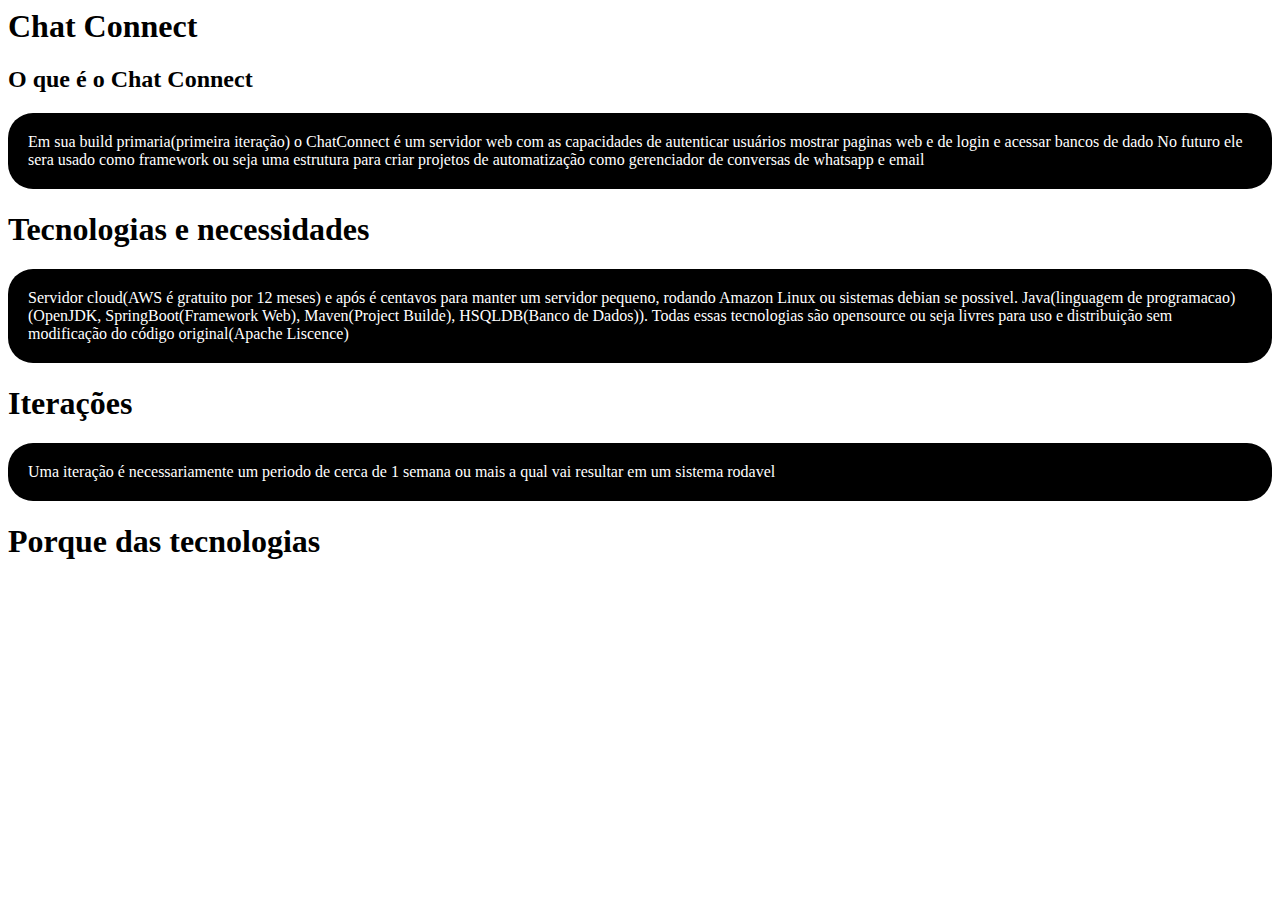
==== index.html @ 17cfe4b8 "added new html" ====
<DOCTYPE !HTML>
<head>
	<link rel="stylesheet" href="style.css">
</head>
<body>

	<h1>Chat Connect</h1>
	<h2>O que é o Chat Connect</h2>
	<div class="text-box">
	Em sua build primaria(primeira iteração) 
   	o ChatConnect é  um servidor web com as capacidades
   	de autenticar usuários mostrar paginas web e de login e acessar bancos 
   	de dado 
   	No futuro ele sera usado como framework ou seja uma estrutura para 
   	criar projetos de automatização como gerenciador de conversas de whatsapp
   	e email 
	</div>

	<h1>Tecnologias e necessidades</h1>
	<div class="text-box">
	Servidor cloud(AWS é gratuito por 12 meses) e após é centavos para manter um 
	servidor pequeno, rodando Amazon Linux ou sistemas debian se possivel.
	
	Java(linguagem de programacao) (OpenJDK, SpringBoot(Framework Web), Maven(Project Builde),
	HSQLDB(Banco de Dados)). Todas essas tecnologias são opensource ou seja 
	livres para uso e distribuição sem modificação do código original(Apache 
	Liscence)
	</div>

 

	<h1>Iterações</h1>
	<div class="text-box">
	Uma iteração é necessariamente um periodo de cerca de 1 semana ou mais a
	qual vai resultar em um sistema rodavel
	</div>


	<h1>Porque das tecnologias</h1>
</body>
---- style.css ----
.text-box {
	color :white;
	font-family: Hack;
	background-color: black;
	border: 0px;
	padding: 20px;
	border-radius: 25px;	 
}
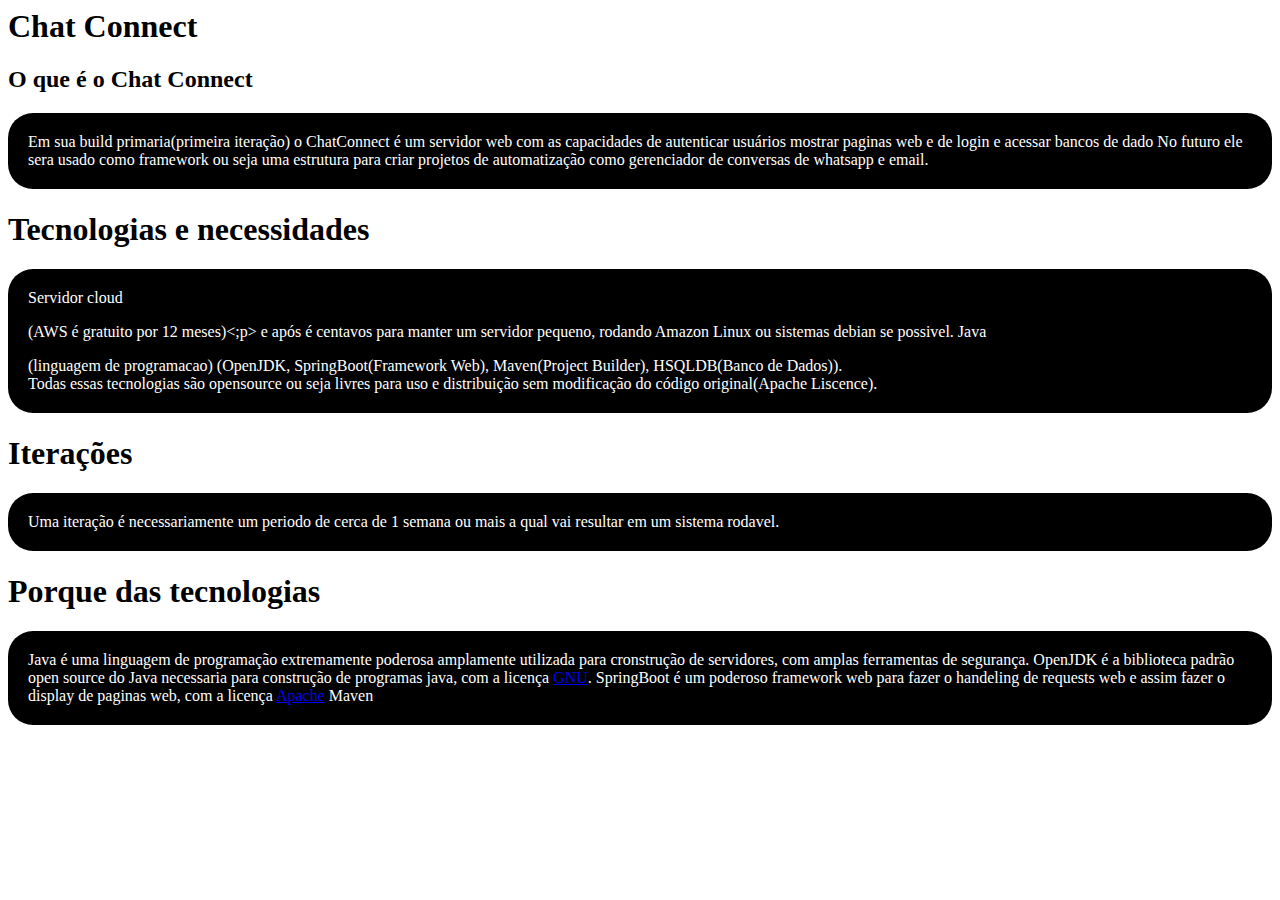
==== commit 5c012f23: "Added a lot to index.html and style.css" ====
--- a/index.html
+++ b/index.html
@@ -1,40 +1,60 @@
 <DOCTYPE !HTML>
+<html>
 <head>
 	<link rel="stylesheet" href="style.css">
 </head>
-<body>
+	<body>
+	<div class="feed">
+		
+		<h1>Chat Connect</h1>
+		<h2>O que é o Chat Connect</h2>
+		<div class="text-box">
+		Em sua build primaria(primeira iteração) 
+   		o ChatConnect é  um servidor web com as capacidades
+   		de autenticar usuários mostrar paginas web e de login e acessar bancos 
+   		de dado 
+   		No futuro ele sera usado como framework ou seja uma estrutura para 
+   		criar projetos de automatização como gerenciador de conversas de whatsapp
+   		e email. 
+		</div>
 
-	<h1>Chat Connect</h1>
-	<h2>O que é o Chat Connect</h2>
-	<div class="text-box">
-	Em sua build primaria(primeira iteração) 
-   	o ChatConnect é  um servidor web com as capacidades
-   	de autenticar usuários mostrar paginas web e de login e acessar bancos 
-   	de dado 
-   	No futuro ele sera usado como framework ou seja uma estrutura para 
-   	criar projetos de automatização como gerenciador de conversas de whatsapp
-   	e email 
-	</div>
+		<h1>Tecnologias e necessidades</h1>
+		<div class="text-box">
+		Servidor cloud<p class="bold">(AWS é gratuito por 12 meses)<;p> e após é centavos para manter um 
+		servidor pequeno, rodando Amazon Linux ou sistemas debian se possivel.
+	
+		Java<div class="bold">(linguagem de programacao) (OpenJDK, SpringBoot(Framework Web), Maven(Project Builder),
+		HSQLDB(Banco de Dados)).</div> Todas essas tecnologias são opensource ou seja 
+		livres para uso e distribuição sem modificação do código original(Apache 
+		Liscence).
+		</div>
 
-	<h1>Tecnologias e necessidades</h1>
-	<div class="text-box">
-	Servidor cloud(AWS é gratuito por 12 meses) e após é centavos para manter um 
-	servidor pequeno, rodando Amazon Linux ou sistemas debian se possivel.
-	
-	Java(linguagem de programacao) (OpenJDK, SpringBoot(Framework Web), Maven(Project Builde),
-	HSQLDB(Banco de Dados)). Todas essas tecnologias são opensource ou seja 
-	livres para uso e distribuição sem modificação do código original(Apache 
-	Liscence)
-	</div>
-
- 
-
-	<h1>Iterações</h1>
-	<div class="text-box">
-	Uma iteração é necessariamente um periodo de cerca de 1 semana ou mais a
-	qual vai resultar em um sistema rodavel
-	</div>
+		<h1>Iterações</h1>
+		<div class="text-box">
+		Uma iteração é necessariamente um periodo de cerca de 1 semana ou mais a
+		qual vai resultar em um sistema rodavel.
+		</div>
 
 
-	<h1>Porque das tecnologias</h1>
-</body>
+		<h1>Porque das tecnologias</h1>
+		<div class="text-box">
+		Java é uma linguagem de programação extremamente poderosa amplamente utilizada
+		para cronstrução de servidores, com amplas ferramentas de segurança.
+		OpenJDK é a biblioteca padrão open source do Java necessaria para construção de
+		programas java, com a licença <a href="https://github.com/openjdk/jdk/blob/master/LICENSE">GNU</a>.
+
+		SpringBoot é um poderoso framework web para fazer o handeling de requests web e assim
+		fazer o display de paginas web, com a licença <a href="https://github.com/spring-projects/spring-boot/blob/main/LICENSE.txt">Apache</a>
+		Maven 		
+		
+		
+		</div> 
+
+		
+	</div>	
+	<div class="popup">NOTE: Essa pagina não está sendo rodada nos servidores chatconnect aínda.</div>
+	
+	</body>
+<foot>
+</foot>
+</html>
--- a/style.css
+++ b/style.css
@@ -1,3 +1,17 @@
+/*
+*	Chat Connect 2024, allstays.com.br	
+*/
+.scroll {
+	margin :auto; 
+	width :50%;
+}
+
+.popup {
+	visibility: hidden;
+	top: -9999px;
+	
+}
+
 .text-box {
 	color :white;
 	font-family: Hack;
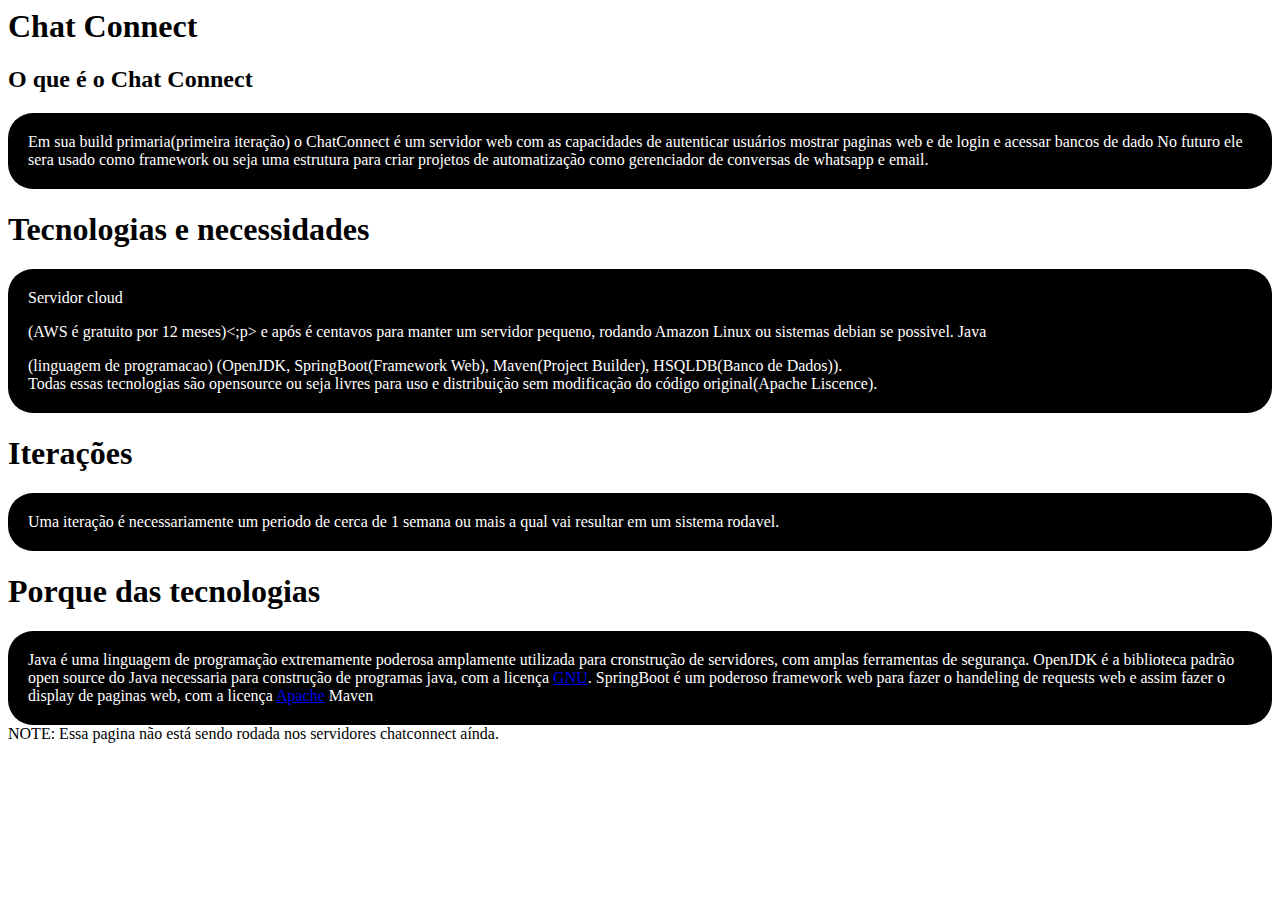
==== commit 85525555: "TEST Added js to main page" ====
--- a/index.html
+++ b/index.html
@@ -52,7 +52,9 @@
 
 		
 	</div>	
-	<div class="popup">NOTE: Essa pagina não está sendo rodada nos servidores chatconnect aínda.</div>
+	<div id="popup">NOTE: Essa pagina não está sendo rodada nos servidores chatconnect aínda.</div>
+	
+	<script src="style.js"></script>
 	
 	</body>
 <foot>
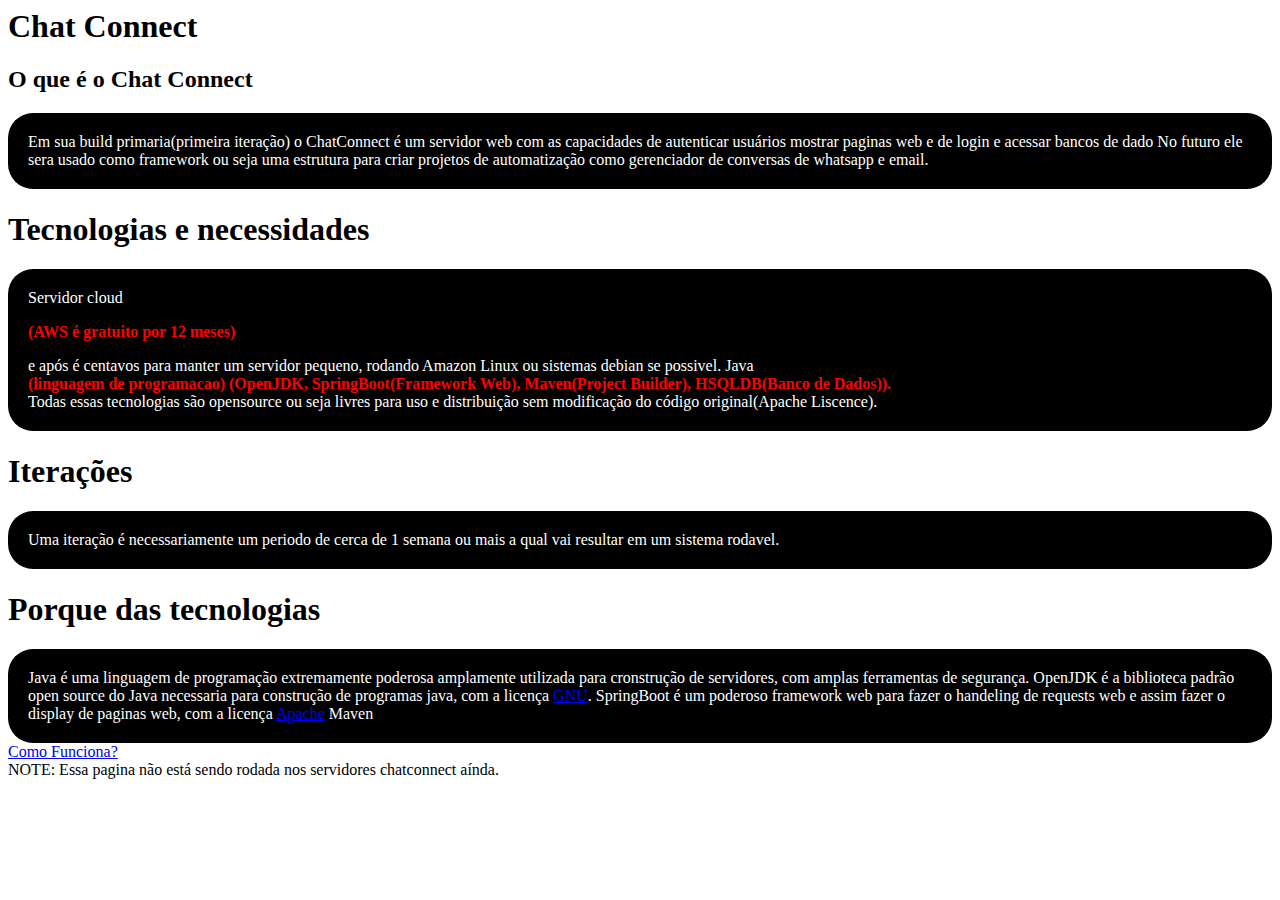
==== commit e08eb476: "Added a ton of new files" ====
--- a/index.html
+++ b/index.html
@@ -20,7 +20,7 @@
 
 		<h1>Tecnologias e necessidades</h1>
 		<div class="text-box">
-		Servidor cloud<p class="bold">(AWS é gratuito por 12 meses)<;p> e após é centavos para manter um 
+		Servidor cloud<p class="bold">(AWS é gratuito por 12 meses)</p> e após é centavos para manter um 
 		servidor pequeno, rodando Amazon Linux ou sistemas debian se possivel.
 	
 		Java<div class="bold">(linguagem de programacao) (OpenJDK, SpringBoot(Framework Web), Maven(Project Builder),
@@ -46,15 +46,21 @@
 		SpringBoot é um poderoso framework web para fazer o handeling de requests web e assim
 		fazer o display de paginas web, com a licença <a href="https://github.com/spring-projects/spring-boot/blob/main/LICENSE.txt">Apache</a>
 		Maven 		
+		</div> 
 		
-		
-		</div> 
-
+		<a href="tech.html">Como Funciona?</a>
 		
 	</div>	
 	<div id="popup">NOTE: Essa pagina não está sendo rodada nos servidores chatconnect aínda.</div>
 	
-	<script src="style.js"></script>
+	<script>
+		console.log("test console");
+		let get = document.getElementById("popup");
+		get.animate({
+			[top: 100vh;],	
+			[top: 80vh;]
+		});
+	</script>
 	
 	</body>
 <foot>
--- a/style.css
+++ b/style.css
@@ -1,15 +1,37 @@
 /*
 *	Chat Connect 2024, allstays.com.br	
 */
+
+.code{
+	font-family: courier new;
+	color: grey;
+	backgrounf-color: grey;
+	padding-top: 10px;
+	padding-left: 5px;
+	padding-right: 5px;
+}
+	
+.class {
+	padding-top: 40px;
+	padding-left: 20px;
+	padding-right: 20px;
+	background-color: linear-gradient(grey, white);
+	color: black;
+}
+.bold{
+	color: red;
+	font-weight: bold;	
+}
 .scroll {
 	margin :auto; 
 	width :50%;
+	max-width: 30%;
 }
 
 .popup {
 	visibility: hidden;
 	top: -9999px;
-	
+	position: absolute;
 }
 
 .text-box {
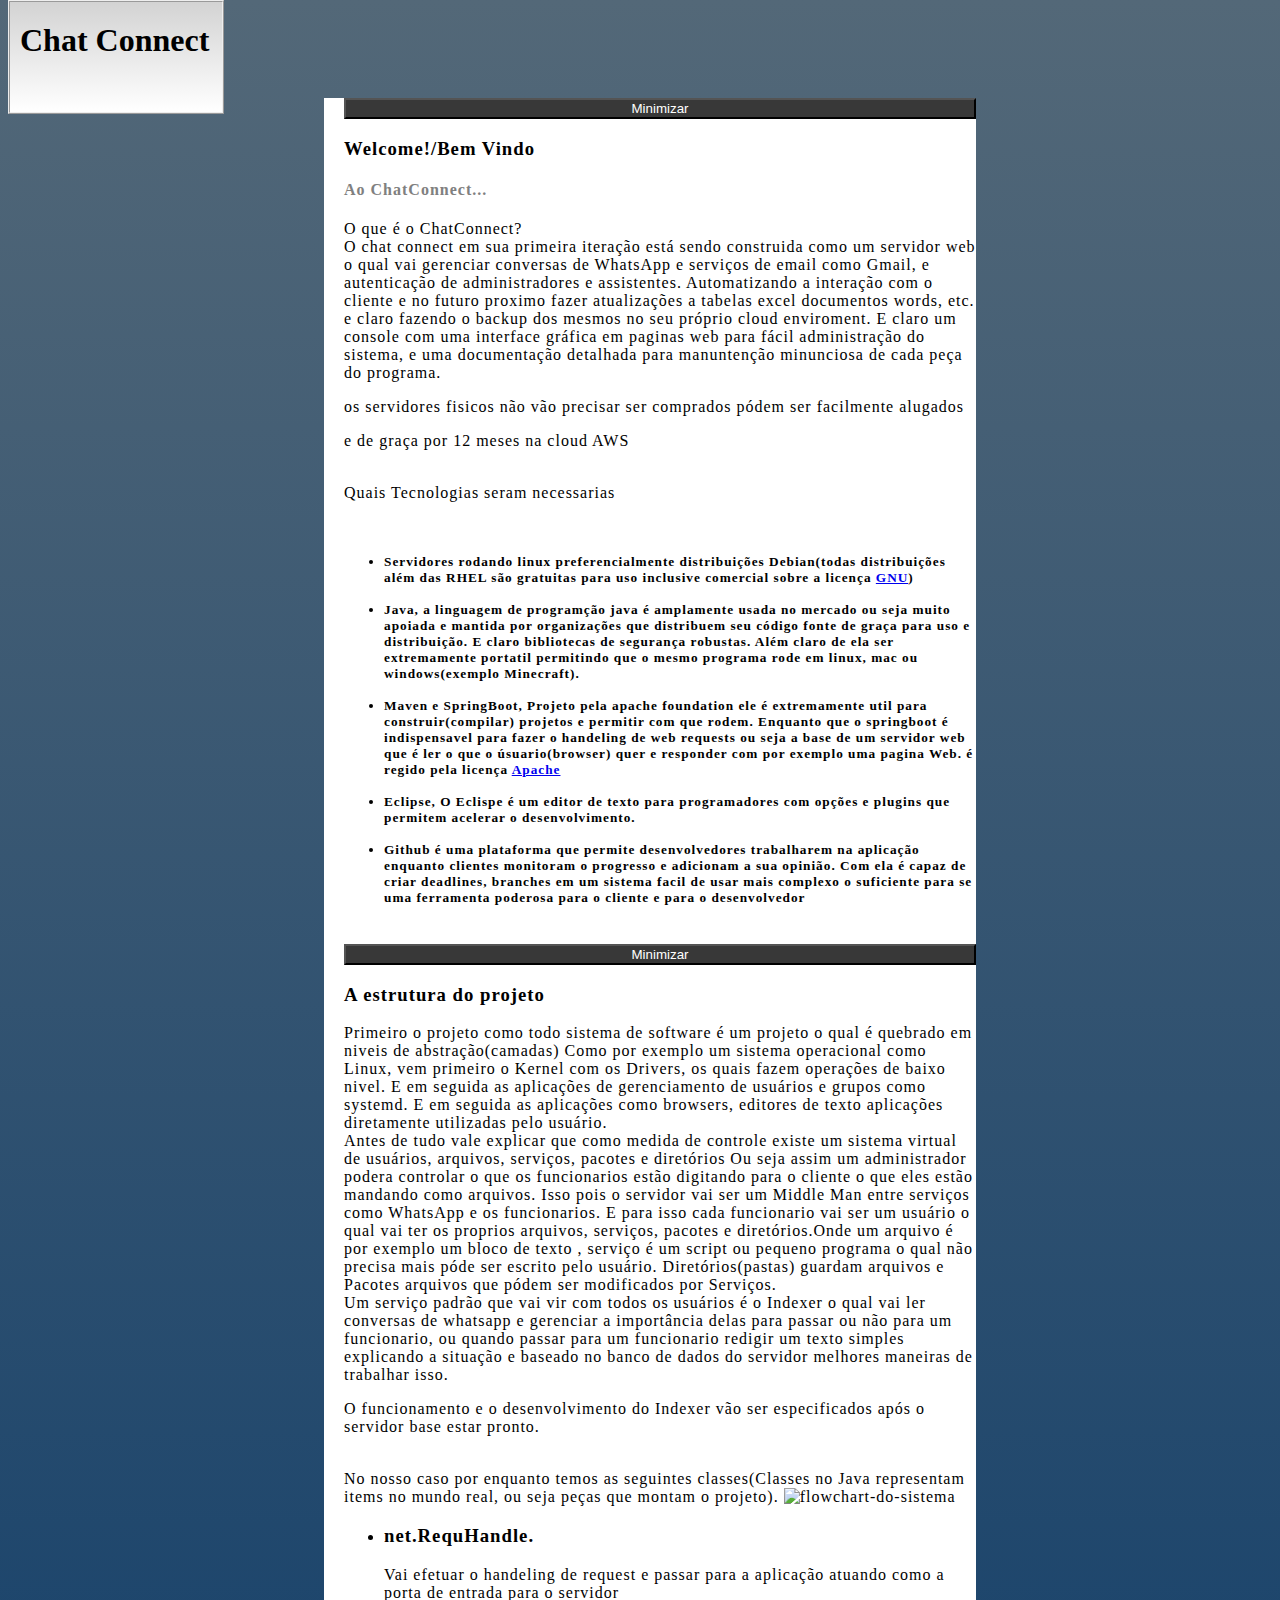
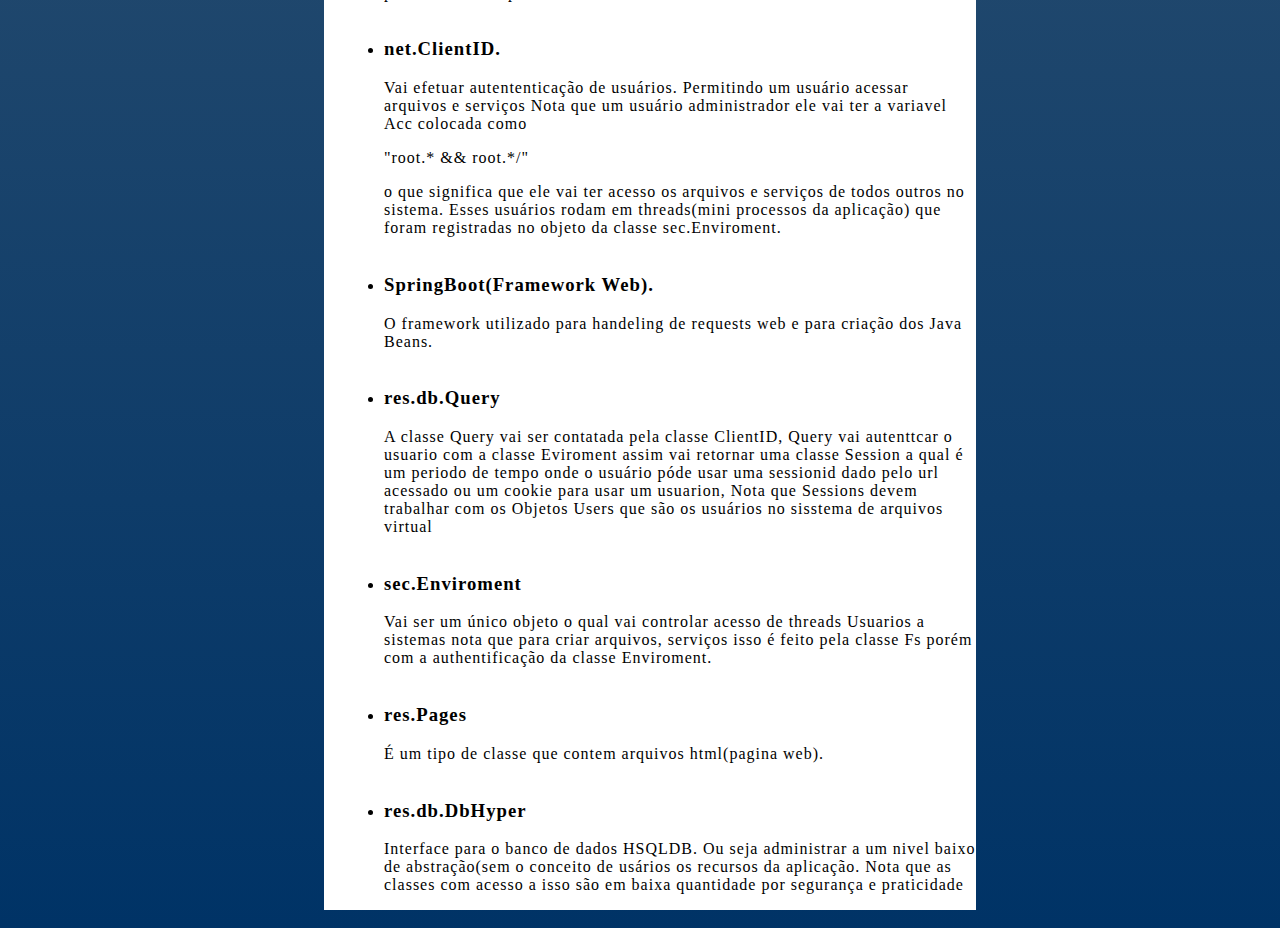
==== commit 1dc3467c: "Added a extra index.html and style.css" ====
--- a/index.html
+++ b/index.html
@@ -1,68 +1,146 @@
-<DOCTYPE !HTML>
+<!DOCTYPE html>
 <html>
-<head>
-	<link rel="stylesheet" href="style.css">
-</head>
+	<head>
+		<meta charset="UTF-8"/>
+		<link rel="stylesheet" href="style.css"/>
+	</head>	
 	<body>
-	<div class="feed">
-		
-		<h1>Chat Connect</h1>
-		<h2>O que é o Chat Connect</h2>
+	<!-- Not adding the script to a seconf .js file cause github.io is not being able to fetch it-->
+        <!-- FIX THIS AND MAKE IT ACTUALLY REUSABLE -->        
+		<script>
+									
+                        function min(element, button){
+				
+				if(element.dataset.min == "true"){
+                                	element.setAttribute("style","height: 20px;");	
+					button.innerHTML = "Maximizar";
+					element.dataset.min = false;
+				}else {
+				 	element.setAttribute("style", "height: 85%;");
+					button.innerHTML = "Minimizar";
+					element.dataset.min = true;
+				}
+			}
+                </script>		
+	
+	<div id="title-back"><h1 id="title">Chat Connect</h1></div>
+
+	<div class="feed" id="feed1" data-min="true">
+
+		<button onclick="min(document.getElementById('feed1'), document.getElementById('f1button'));" id="f1button">Minimizar</button>
 		<div class="text-box">
-		Em sua build primaria(primeira iteração) 
-   		o ChatConnect é  um servidor web com as capacidades
-   		de autenticar usuários mostrar paginas web e de login e acessar bancos 
-   		de dado 
-   		No futuro ele sera usado como framework ou seja uma estrutura para 
-   		criar projetos de automatização como gerenciador de conversas de whatsapp
-   		e email. 
+			<h3>Welcome!/Bem Vindo</h3>
+			<h4>Ao ChatConnect...</h4>
+			O que é o ChatConnect?</br>
+			O chat connect em sua primeira iteração está sendo construida
+			como um servidor web o qual vai gerenciar conversas de WhatsApp
+			e serviços de email como Gmail, e autenticação de administradores e assistentes. Automatizando a interação com o cliente
+			e no futuro proximo fazer atualizações a tabelas excel documentos words, etc.
+			e claro fazendo o backup dos mesmos no seu próprio cloud enviroment.
+			E claro um console com uma interface gráfica em paginas web para fácil administração do sistema, e uma documentação
+			detalhada para manuntenção minunciosa de cada peça do programa.
+			<p>os servidores fisicos não vão precisar ser comprados pódem ser facilmente alugados</p>
+			<p>e de graça por 12 meses na cloud AWS</p>			
+				</br>
+			</h5>Quais Tecnologias seram necessarias<h5></br>
+			<ul>
+				<li>Servidores rodando linux preferencialmente distribuições Debian(todas distribuições além das RHEL são gratuitas para uso 
+			inclusive comercial sobre a licença <a href="https://www.gnu.org/licenses/gpl-3.0.en.html">GNU</a>)</li>
+					</br>
+				<li>Java, a linguagem de programção java é amplamente usada no mercado ou seja muito apoiada e mantida por organizações 
+			que distribuem seu código fonte de graça para uso e distribuição. E claro bibliotecas de segurança robustas.
+			Além claro de ela ser extremamente portatil permitindo que o mesmo programa rode em linux, mac ou windows(exemplo
+			Minecraft).</li>		
+					</br>
+				<li>Maven e SpringBoot, Projeto pela apache foundation ele é extremamente util para construir(compilar) projetos 
+			e permitir com que rodem. Enquanto que o springboot é indispensavel para fazer o handeling de web requests 
+			ou seja a base de um servidor web que é ler o que o úsuario(browser) quer e responder com por exemplo uma pagina Web. 
+			é regido pela licença <a href="https://www.apache.org/licenses/LICENSE-2.0">Apache</a> 
+				</li>
+					</br>		 
+				<li>Eclipse, O Eclispe é um editor de texto para programadores com opções e plugins que permitem acelerar
+			o desenvolvimento.
+				</li>
+					</br>
+				<li>Github é uma plataforma que permite desenvolvedores trabalharem na aplicação enquanto clientes monitoram o progresso
+			e adicionam a sua opinião. Com ela é capaz de criar deadlines, branches em um sistema facil de usar mais complexo o suficiente 
+			para se uma ferramenta poderosa para o cliente e para o desenvolvedor
+				</li>
+					</br> 
+			</ul>				
+			
+			
 		</div>
-
-		<h1>Tecnologias e necessidades</h1>
+	</div>
+	<div class="feed" id="feed2" data-min="true">
+		<button onclick="min(document.getElementById('feed2'), document.getElementById('f2button'));" id="f2button">Minimizar</button>
 		<div class="text-box">
-		Servidor cloud<p class="bold">(AWS é gratuito por 12 meses)</p> e após é centavos para manter um 
-		servidor pequeno, rodando Amazon Linux ou sistemas debian se possivel.
-	
-		Java<div class="bold">(linguagem de programacao) (OpenJDK, SpringBoot(Framework Web), Maven(Project Builder),
-		HSQLDB(Banco de Dados)).</div> Todas essas tecnologias são opensource ou seja 
-		livres para uso e distribuição sem modificação do código original(Apache 
-		Liscence).
-		</div>
-
-		<h1>Iterações</h1>
-		<div class="text-box">
-		Uma iteração é necessariamente um periodo de cerca de 1 semana ou mais a
-		qual vai resultar em um sistema rodavel.
-		</div>
-
-
-		<h1>Porque das tecnologias</h1>
-		<div class="text-box">
-		Java é uma linguagem de programação extremamente poderosa amplamente utilizada
-		para cronstrução de servidores, com amplas ferramentas de segurança.
-		OpenJDK é a biblioteca padrão open source do Java necessaria para construção de
-		programas java, com a licença <a href="https://github.com/openjdk/jdk/blob/master/LICENSE">GNU</a>.
-
-		SpringBoot é um poderoso framework web para fazer o handeling de requests web e assim
-		fazer o display de paginas web, com a licença <a href="https://github.com/spring-projects/spring-boot/blob/main/LICENSE.txt">Apache</a>
-		Maven 		
-		</div> 
-		
-		<a href="tech.html">Como Funciona?</a>
-		
+			<h3>A estrutura do projeto</h3>
+			Primeiro o projeto como todo sistema de software é um projeto o qual é quebrado em niveis de abstração(camadas)
+			Como por exemplo um sistema operacional como Linux, vem primeiro o Kernel com os Drivers, os quais fazem operações de baixo nivel.
+			E em seguida as aplicações de gerenciamento de usuários e grupos como systemd. E em seguida as aplicações como browsers, editores de texto
+			aplicações diretamente utilizadas pelo usuário.</br>
+			
+			Antes de tudo vale explicar que como medida de controle existe um sistema virtual de usuários, arquivos, serviços, pacotes e diretórios
+			Ou seja assim um administrador podera controlar o que os funcionarios estão digitando para o cliente o que eles estão mandando como
+			arquivos. Isso pois o servidor vai ser um Middle Man entre serviços como WhatsApp e os funcionarios. E para isso cada funcionario vai ser um
+			usuário o qual vai ter os proprios arquivos, serviços, pacotes e diretórios.Onde um arquivo é por exemplo um bloco de texto , serviço é um 
+			script ou pequeno programa o qual não precisa mais póde ser escrito pelo usuário. Diretórios(pastas) guardam arquivos e Pacotes arquivos que pódem
+			ser modificados por Serviços.</br>
+			
+			Um serviço padrão que vai vir com todos os usuários é o Indexer o qual vai ler conversas de whatsapp e gerenciar a importância delas 
+			para passar ou não para um funcionario, ou quando passar para um funcionario redigir um texto simples explicando a situação e baseado no banco
+			de dados do servidor melhores maneiras de trabalhar isso.</br>
+			
+			<p>O funcionamento e o desenvolvimento do Indexer vão ser especificados após o servidor base estar pronto.</p>  		
+				</br>
+			No nosso caso por enquanto temos as seguintes classes(Classes no Java representam items no mundo real, ou seja peças que 
+			montam o projeto).
+			
+			<img src="flowchart.png" height="550px" width="400px" alt="flowchart-do-sistema">
+			
+			<ul>
+				<li><h3>net.RequHandle.</h3> Vai efetuar o handeling de request e passar para a aplicação atuando como a porta de entrada
+				para o servidor
+				</li>
+					</br>
+				<li><h3>net.ClientID.</h3> Vai efetuar autententicação de usuários. Permitindo um usuário acessar arquivos e serviços 
+				Nota que um usuário administrador ele vai ter a variavel Acc colocada como <p class="code">"root.* && root.*/"</p> o que significa que
+				ele vai ter acesso os arquivos e serviços de todos outros no sistema. Esses usuários rodam em threads(mini processos da aplicação)
+				que foram registradas no objeto da classe sec.Enviroment. 
+					
+				</li>
+					</br>	
+				<li><h3>SpringBoot(Framework Web).</h3>O framework utilizado para handeling de requests web e para criação dos Java Beans.
+					
+				</li>
+					</br>
+				<li><h3>res.db.Query</h3>A classe Query vai ser contatada pela classe ClientID, Query vai autenttcar o usuario com a classe Eviroment
+				assim vai retornar uma classe Session a qual é um periodo de tempo onde o usuário póde usar uma sessionid dado pelo url acessado 
+				ou um cookie para usar um usuarion, Nota que Sessions devem trabalhar com os Objetos Users que são os usuários no sisstema de
+				arquivos virtual
+				
+				</li>
+					</br>
+				<li><h3>sec.Enviroment</h3>Vai ser um único objeto o qual vai controlar acesso de threads Usuarios a sistemas nota que para criar
+				arquivos, serviços isso é feito pela classe Fs porém com a authentificação da classe Enviroment.
+				</li>
+					</br>
+				<li><h3>res.Pages</h3>É um tipo de classe que contem arquivos html(pagina web). 
+				</li>
+					</br>
+				<li><h3>res.db.DbHyper</h3>Interface para o banco de dados HSQLDB. Ou seja administrar a um nivel baixo de abstração(sem o conceito de
+					usários os recursos da aplicação. Nota que as classes com acesso a isso são em baixa quantidade por segurança e
+					praticidade
+				</li>
+			</ul>		
+		</div>	
 	</div>	
-	<div id="popup">NOTE: Essa pagina não está sendo rodada nos servidores chatconnect aínda.</div>
-	
-	<script>
-		console.log("test console");
-		let get = document.getElementById("popup");
-		get.animate({
-			[top: 100vh;],	
-			[top: 80vh;]
-		});
-	</script>
-	
+	<!--<div id="side-bar">-->
+	<!--	<p>Test</p>-->
+	<!--</div>-->
 	</body>
-<foot>
-</foot>
+	<foot>
+			
+	</foot>
 </html>
--- a/style.css
+++ b/style.css
@@ -1,45 +1,100 @@
-/*
-*	Chat Connect 2024, allstays.com.br	
-*/
-
-.code{
-	font-family: courier new;
-	color: grey;
-	backgrounf-color: grey;
-	padding-top: 10px;
-	padding-left: 5px;
-	padding-right: 5px;
-}
-	
-.class {
-	padding-top: 40px;
-	padding-left: 20px;
-	padding-right: 20px;
-	background-color: linear-gradient(grey, white);
-	color: black;
-}
-.bold{
-	color: red;
-	font-weight: bold;	
-}
-.scroll {
-	margin :auto; 
-	width :50%;
-	max-width: 30%;
+#title{
+	position: fixed;
+	bottom: 85vh;
+	padding-top: 20px;
+	padding-left: 10px;
+	padding-right: 10px;
+	background-image: linear-gradient(LightGrey, white);
+	border: 2px;	
+	border-style: ridge;
+	min-height: 10%;
+	min-width: 15%;
 }
 
-.popup {
-	visibility: hidden;
-	top: -9999px;
-	position: absolute;
+#side-bar{
+	left: 0%;
+	position: fixed 
+	
+	min-width: 10%;
+	min-height: 80%;
+	top: 0vh;
+	bacrkground-repeat: no-repeat;
+	background-image: linear-gradient(LightGrey, white);
+	max-width: 10%;	
+	width: 10%;
 }
 
-.text-box {
-	color :white;
-	font-family: Hack;
-	background-color: black;
-	border: 0px;
-	padding: 20px;
-	border-radius: 25px;	 
+#side-bar p{
+	left: 0%;
+	padding-top: 20px;
+	padding-left: 10px;
+	padding-right: 10px;
+	text-align: center;
+	font-style: italic;
 }
 
+.text-box{
+	overflown: auto;
+}
+
+foot{
+	font-family: Courrie-New;	
+	color: red;
+}
+
+.feed{
+	top: 10vh;
+	left: 25%;
+	right: 25%;
+	position: relative;
+	max-width: 50%;
+	width: 50%;
+	min-width: 50%;
+	border: 2px;
+	border-color: black;
+	background-color: white; 
+	color: black;	
+	min-height: fit-content;
+	padding-left: 20px;
+	letter-spacing: 1px;	
+	overflow: auto;
+	max-height: fit-content;
+	padding-bottom: 0px;
+}
+
+.feed button{
+	min-width: 100%;
+	background-color: #383838;
+	color: white;
+}
+.feed h3{
+	color: black;
+	font-weight: bold;
+	
+}
+.feed h4{
+	color: grey;
+}
+
+.code {
+	border-radius: 25;
+	border: 0px;
+	background-repeat: no-repeat;
+	backgroud-image: linear-gradient(rgb(48 48 48) ,Black);
+			
+}
+
+body{
+	background-repeat: no-repeat;
+	background-image: linear-gradient(#536878, #003366);
+	overflow: scroll;
+	padding-bottom: 100px;
+	height: fit-content;
+}
+
+html{
+	overflow: scroll;
+	paddint-bottom: 100px;
+	height: fit-content;
+	min-height: 100vh;
+}
